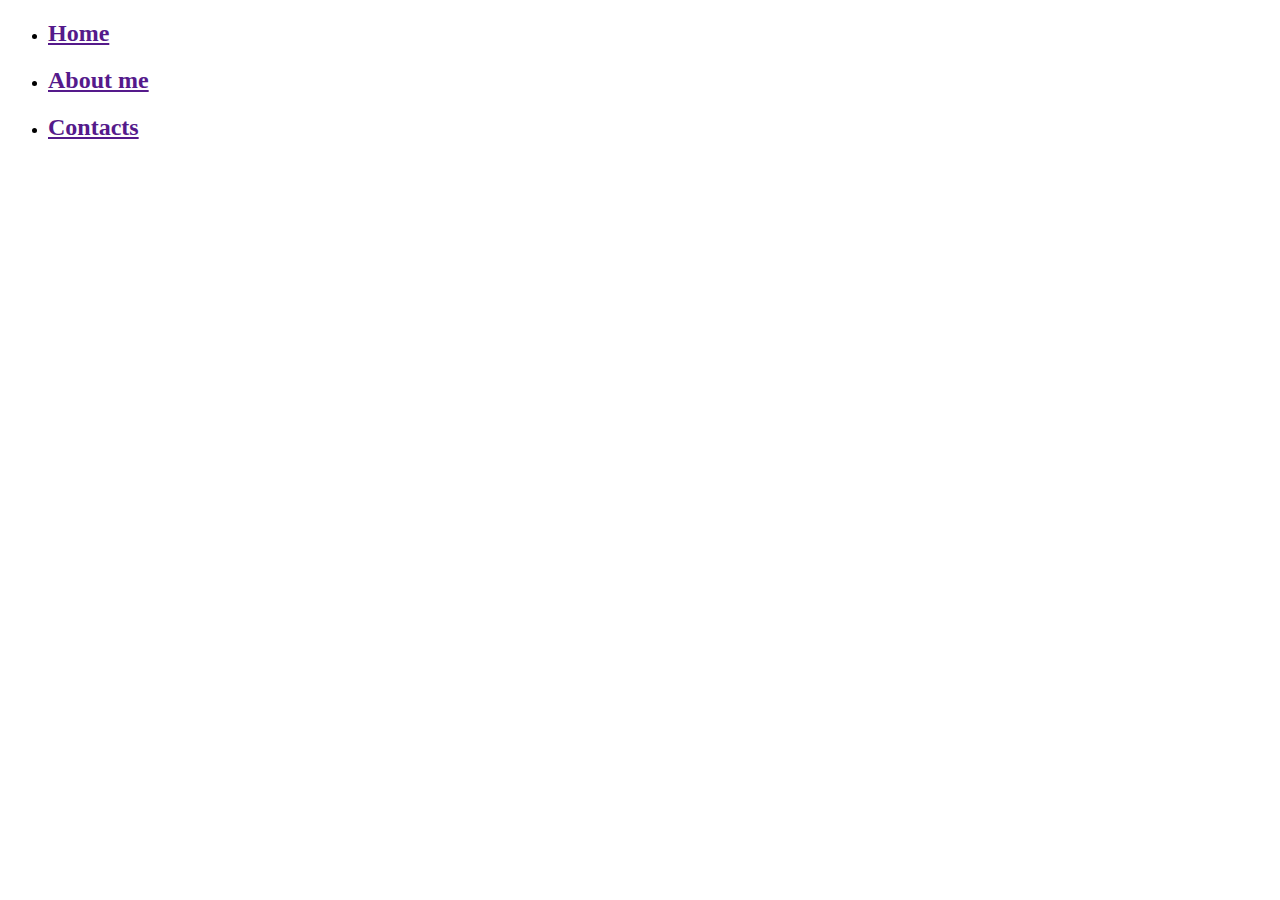
==== index.html @ 5cf3fbb3 "Create index.html" ====
<!DOCTYPE html>
<html lang="en">
<head>
    <meta charset="UTF-8">
    <meta http-equiv="X-UA-Compatible" content="IE=edge">
    <meta name="viewport" content="width=device-width, initial-scale=1.0">
    <title>Document</title>
    <link rel="stylesheet" href="style.css">
</head>

<body>
    <header>
        <nav class="navbar">
            <div>
                <ul>
                    <li><a href=""><h2>Home</h2></a></li>
                    <li><a href=""><h2>About me</h2></a></li>
                    <li><a href=""><h2>Contacts</h2></a></li>
                
                </ul>
            </div>
        </nav>
    </header>
</body>
</html>
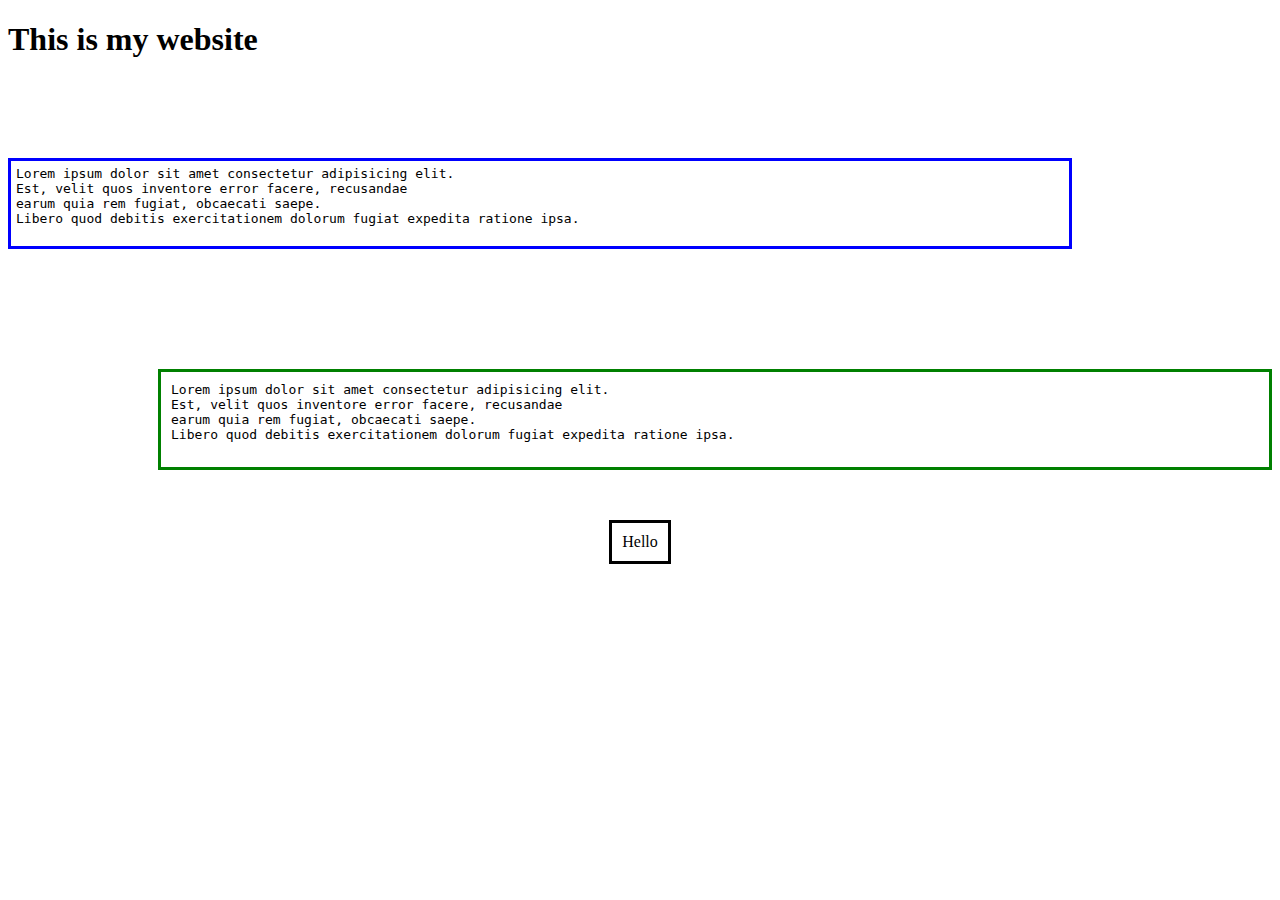
==== commit bc3e684d: "index.html" ====
--- a/index.html
+++ b/index.html
@@ -9,17 +9,29 @@
 </head>
 
 <body>
-    <header>
-        <nav class="navbar">
-            <div>
-                <ul>
-                    <li><a href=""><h2>Home</h2></a></li>
-                    <li><a href=""><h2>About me</h2></a></li>
-                    <li><a href=""><h2>Contacts</h2></a></li>
-                
-                </ul>
-            </div>
-        </nav>
-    </header>
+   <h1>This is my website</h1>
+<div>
+    <pre id="p1">
+Lorem ipsum dolor sit amet consectetur adipisicing elit. 
+Est, velit quos inventore error facere, recusandae 
+earum quia rem fugiat, obcaecati saepe. 
+Libero quod debitis exercitationem dolorum fugiat expedita ratione ipsa.
+    </pre>
+
+</div>
+   
+<div>
+    <pre id="p2">
+Lorem ipsum dolor sit amet consectetur adipisicing elit. 
+Est, velit quos inventore error facere, recusandae 
+earum quia rem fugiat, obcaecati saepe. 
+Libero quod debitis exercitationem dolorum fugiat expedita ratione ipsa.
+   </pre>
+</div>
+
+<div>
+    <p id="p3">Hello</p>
+</div>
+
 </body>
 </html>
--- a/style.css
+++ b/style.css
@@ -0,0 +1,34 @@
+*{
+    margin-top: none;
+}
+
+#p1 {
+    border-style:solid;
+    border-color: blue;
+    margin-top: 100px;
+    margin-right: 200px ;
+    padding: 5px;
+    
+}
+
+#p2 {
+    border-style:solid;
+    border-color: green;
+    margin-top: 120px;
+    margin-left: 150px;
+    padding: 10px;
+    
+    
+}
+
+#p3 {
+    border-style:solid;
+    margin-top: 50px;
+    padding: 10px;
+    width: fit-content;
+
+    margin-left: auto;
+    margin-right: auto;
+    
+    
+}
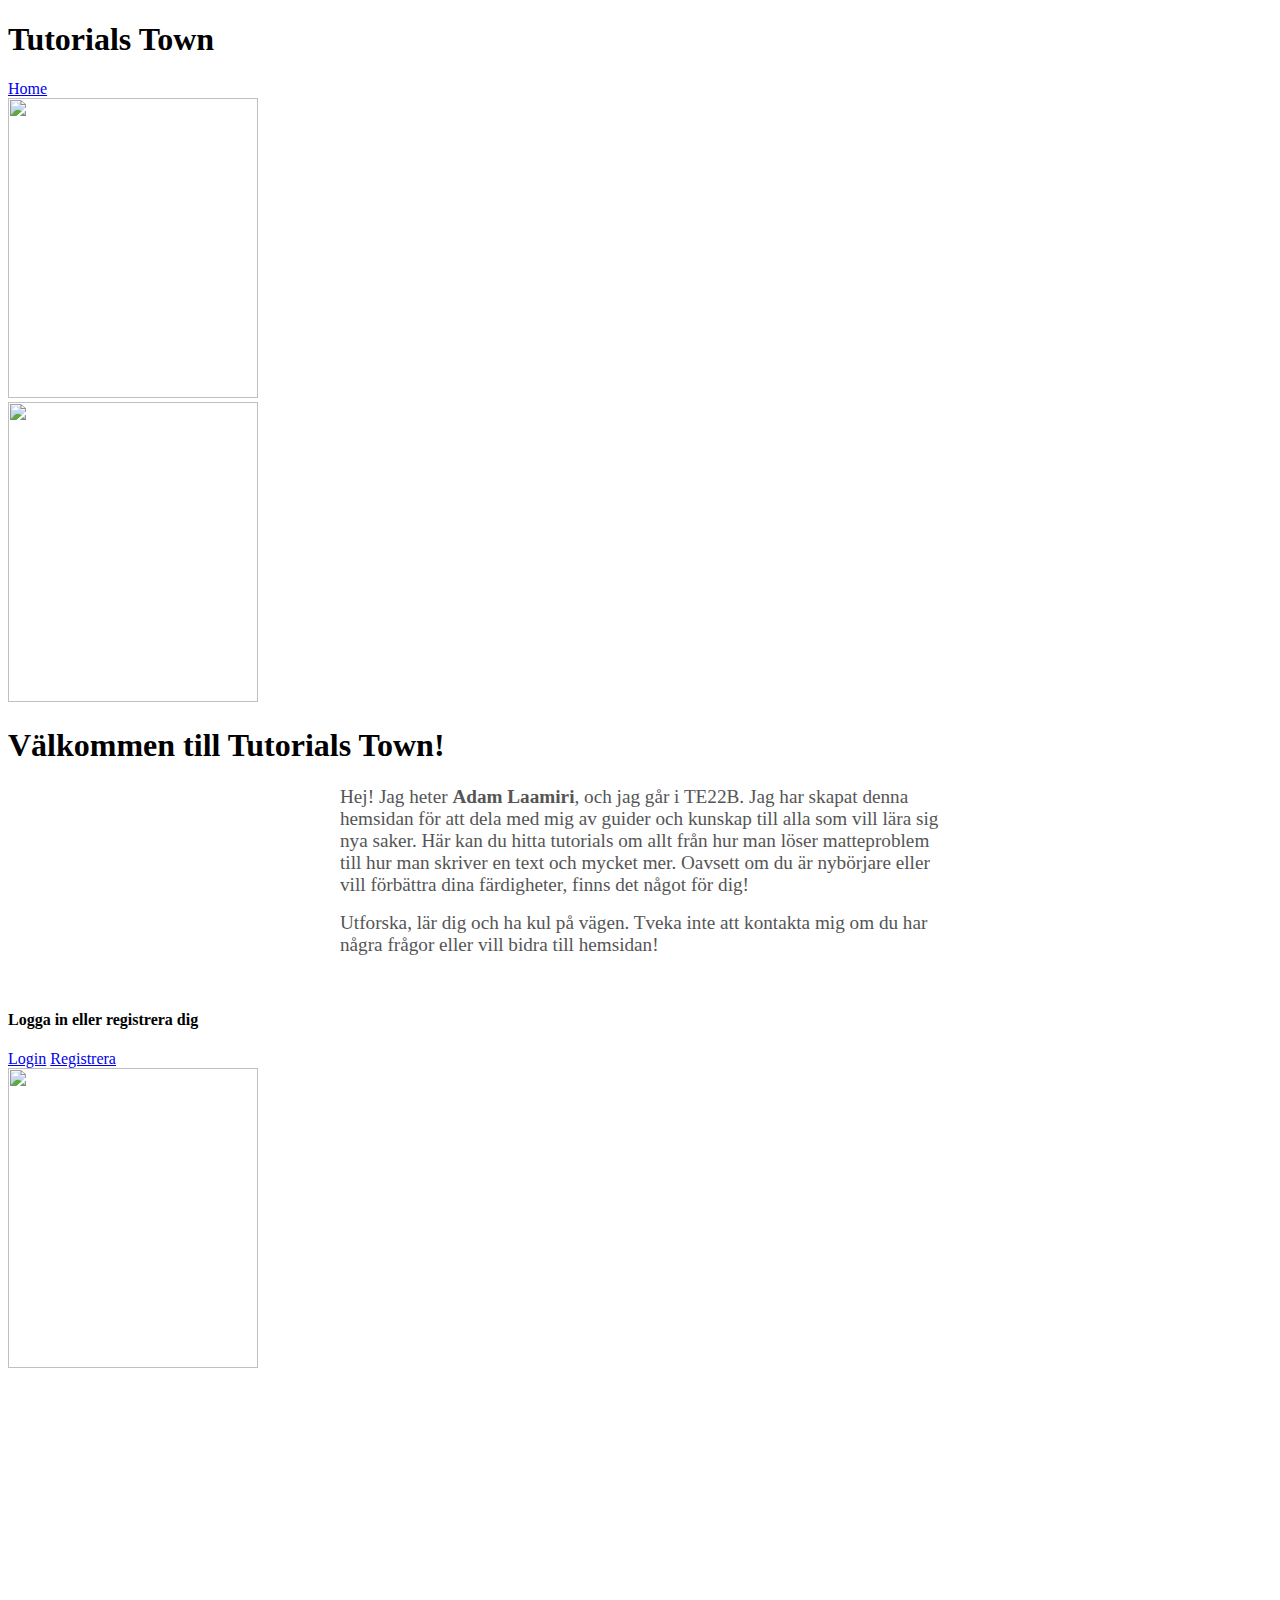
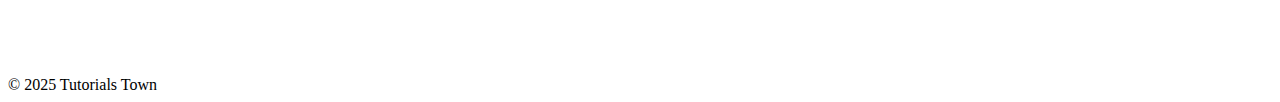
==== commit 93c7c3ed: "index.html" ====
--- a/index.html
+++ b/index.html
@@ -1,37 +1,67 @@
 <!DOCTYPE html>
-<html lang="en">
+<html lang="sv">
 <head>
     <meta charset="UTF-8">
-    <meta http-equiv="X-UA-Compatible" content="IE=edge">
     <meta name="viewport" content="width=device-width, initial-scale=1.0">
-    <title>Document</title>
+    <title>Tutorial's Town</title>
     <link rel="stylesheet" href="style.css">
 </head>
+<body>
+    <header>
+        <h1>Tutorials Town</h1>
+    </header>
+    <nav>
+        <a href="#">Home</a>
+    </nav>
 
-<body>
-   <h1>This is my website</h1>
-<div>
-    <pre id="p1">
-Lorem ipsum dolor sit amet consectetur adipisicing elit. 
-Est, velit quos inventore error facere, recusandae 
-earum quia rem fugiat, obcaecati saepe. 
-Libero quod debitis exercitationem dolorum fugiat expedita ratione ipsa.
-    </pre>
+    <div class="main-content">
+        <div class="ads">
+            <div class="ad">
+                <a href="https://www.reddit.com/r/memes/comments/1i84zla/the_damage_meter_went_a_mile_high/" target="blank_"><img src="images/roasted.jpeg" style="height: 300px; width: 250px;"></a>
+            </div>
+            <div class="ad">
+                <a href="https://www.reddit.com/r/memes/comments/1i82j41/the_best_kind_of_ad/" target="blank_" ><img src="images/paradise.jpeg" style="height: 300px; width: 250px;"></a>
+            </div>
+        </div>
 
-</div>
-   
-<div>
-    <pre id="p2">
-Lorem ipsum dolor sit amet consectetur adipisicing elit. 
-Est, velit quos inventore error facere, recusandae 
-earum quia rem fugiat, obcaecati saepe. 
-Libero quod debitis exercitationem dolorum fugiat expedita ratione ipsa.
-   </pre>
-</div>
+        <div class="container">
+            <h1>Välkommen till Tutorials Town!</h1>
 
-<div>
-    <p id="p3">Hello</p>
-</div>
+            <div class="step">
+                <div class="step-text">
+                    <p style="font-size: 1.2rem; color: #555; max-width: 600px; margin: 1rem auto;">
+                        Hej! Jag heter <strong>Adam Laamiri</strong>, och jag går i TE22B. Jag har skapat denna hemsidan för att dela med mig av guider och kunskap till alla som vill lära sig nya saker. Här kan du hitta tutorials om allt från hur man löser matteproblem till hur man skriver en text och mycket mer. Oavsett om du är nybörjare eller vill förbättra dina färdigheter, finns det något för dig!
+                    </p>
+                    <p style="font-size: 1.2rem; color: #555; max-width: 600px; margin: 1rem auto;">
+                        Utforska, lär dig och ha kul på vägen. Tveka inte att kontakta mig om du har några frågor eller vill bidra till hemsidan!
+                    </p>
+                    <br>
+                </div>
+            </div>
 
+            <h4>Logga in eller registrera dig</h4>
+
+                <div class="buttons">
+                    <a href="login.html">Login</a>
+                    <a href="Registrera.html">Registrera</a>
+                </div>
+
+        
+        </div>
+
+        <div class="ads">
+            <div class="ad">
+                <a href="https://www.reddit.com/r/memes/comments/1i8dw7l/hes_so_stupid/" target="blank_"><img src="images/Cell.png" style="height: 300px; width: 250px;"></a>
+            </div>
+
+            <div class="ad">
+                <a href="https://www.reddit.com/r/memes/comments/1i8pz9e/it_was_just_research_for_my_homework/" target="blank_"><video style="height: 300px; width: 250px;" autoplay> <source src="images/elon tweeking.mp4" type="Video/mp4"></video></a>
+            </div>
+        </div>
+    </div>
+
+    <footer>
+        &copy; 2025 Tutorials Town
+    </footer>
 </body>
 </html>
--- a/style.css
+++ b/style.css
@@ -8,6 +8,7 @@
     margin-top: 100px;
     margin-right: 200px ;
     padding: 5px;
+    width: fit-content;
     
 }
 
@@ -17,6 +18,7 @@
     margin-top: 120px;
     margin-left: 150px;
     padding: 10px;
+    width: fit-content;
     
     
 }
